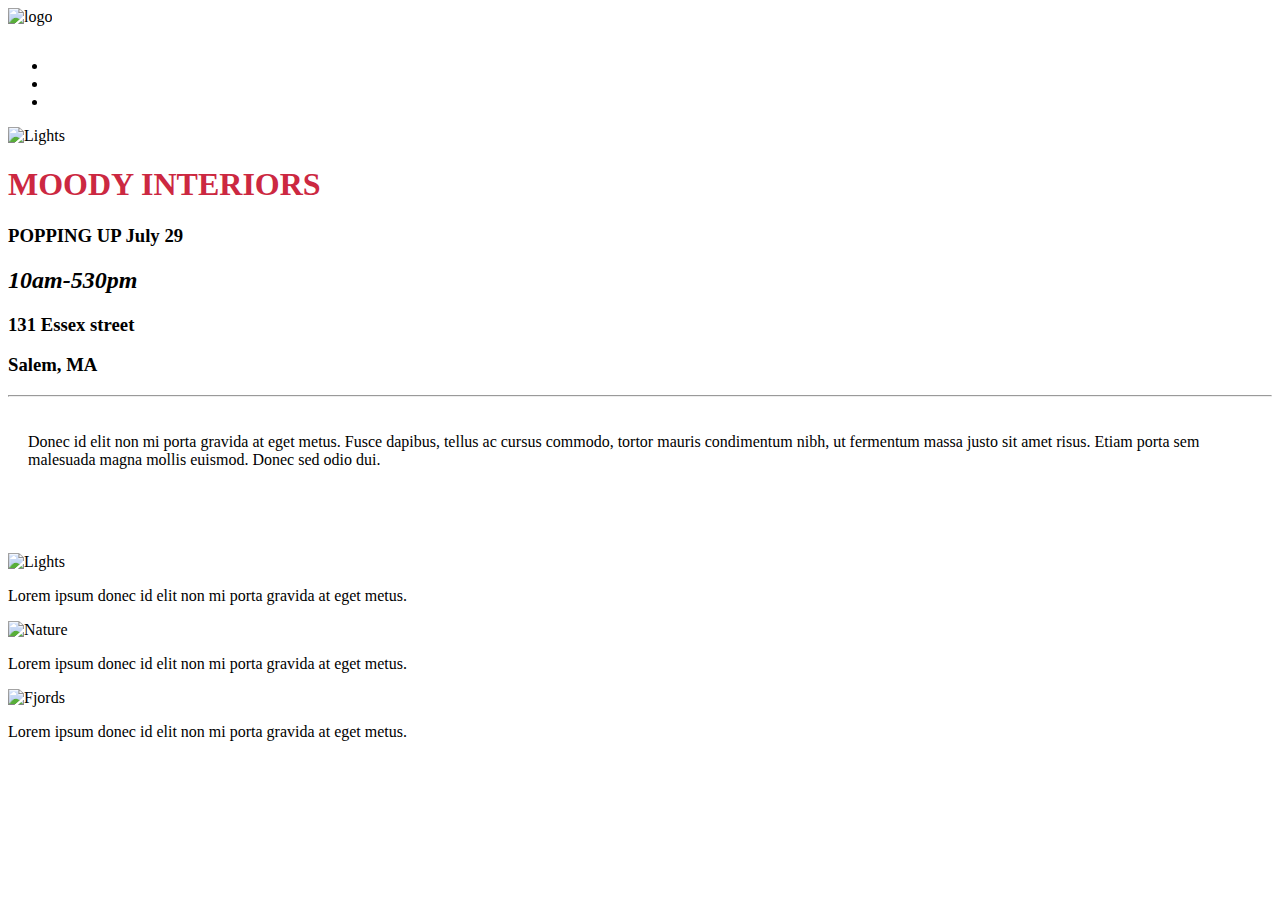
==== index.html @ 2a3397e4 "changing to lowercase paths" ====
<!DOCTYPE html>
<html lang="en">
   <head>
      <meta charset="utf-8">
      <meta http-equiv="X-UA-Compatible" content="IE=edge">
      <meta name="viewport" content="width=device-width, initial-scale=1">
      <!-- The above 3 meta tags *must* come first in the head; any other head content must come *after* these tags -->
      <meta name="description" content="">
      <meta name="author" content="">
      <link rel="icon" href="./images/favicon.ico">
      <title>Home</title>
	  <link href="https://fonts.googleapis.com/css?family=Comfortaa" rel="stylesheet">
      <!-- Bootstrap core CSS -->
      <link href="./css/bootstrap.min.css" rel="stylesheet">
      <style>
         .hp-nav a {
         color: white;
         }
         .hp-nav {
         padding-top: 15px;
         }
         .jumbotron {
         background-image: url(./images/main-bg.jpg);
         background-attachment: fixed;
         background-position: center;
         background-repeat: no-repeat;
         background-size: cover;
         }
      </style>
   </head>
   <body>
      <!-- Main jumbotron for a primary marketing message or call to action -->
      <div class="jumbotron">
         <div class="container">
            <img class="center-block" src="./images/logo.jpg" alt="logo" />
            <ul class="list-inline text-center hp-nav">
            <li><a href="#hours">hours</a></li>
            <li><a href="#hours">location</a></li>
            <li><a href="#products">products</a></li>
         </div>
         <!-- /container -->
      </div>
      <div class="container">
         <div class="row" id ="hours">
            <div class="col-md-7">
               <img src="./images/IMG_8516_small.jpg" alt="Lights" style="width:100%">
            </div>
            <div class="col-md-5">
               <h1 class="text-center" style="color:#cc2841">MOODY INTERIORS</h1>
               <h3 class="text-center text-uppercase"><strong>POPPING UP July 29</strong></h3>
			   <h2 class="text-center" ><em>10am-530pm</em></h2>
               <h3 class="text-center text-uppercase" >131 Essex street</h3>
			   <h3 class="text-center text-uppercase" >Salem, MA</h3>
			   <hr>
			   <p class="text-justify" style="padding: 20px;">Donec id elit non mi porta gravida at eget metus. Fusce dapibus, tellus ac cursus commodo, tortor mauris condimentum nibh, ut fermentum massa justo sit amet risus. Etiam porta sem malesuada magna mollis euismod. Donec sed odio dui. </p>
			   
            </div>
         </div>
         <div class="row" style="padding-top:48px" id="products">
            <div class="col-md-4">
               <div class="thumbnail">
                  <img src="./images/IMG_8468_small.jpg" alt="Lights" style="width:100%">
                  <div class="caption">
                     <p>Lorem ipsum donec id elit non mi porta gravida at eget metus.</p>
                  </div>
               </div>
            </div>
            <div class="col-md-4">
               <div class="thumbnail">
                  <img src="./images/IMG_8555_small.jpg" alt="Nature" style="width:100%">
                  <div class="caption">
                     <p>Lorem ipsum donec id elit non mi porta gravida at eget metus.</p>
                  </div>
               </div>
            </div>
            <div class="col-md-4">
               <div class="thumbnail">
                  <img src="./images/IMG_8574_small.jpg" alt="Fjords" style="width:100%">
                  <div class="caption">
                     <p>Lorem ipsum donec id elit non mi porta gravida at eget metus.</p>
                  </div>
               </div>
            </div>
         </div>
      </div>
      <!-- Bootstrap core JavaScript
         ================================================== -->
      <!-- Placed at the end of the document so the pages load faster -->
      <script src="https://ajax.googleapis.com/ajax/libs/jquery/1.12.4/jquery.min.js"></script>
      <script>window.jQuery || document.write('<script src="../../assets/js/vendor/jquery.min.js"><\/script>')</script>
      <script src="./js/bootstrap.min.js"></script>
      <script src="./js/bootstrap.min.js"></script>
   </body>
</html>
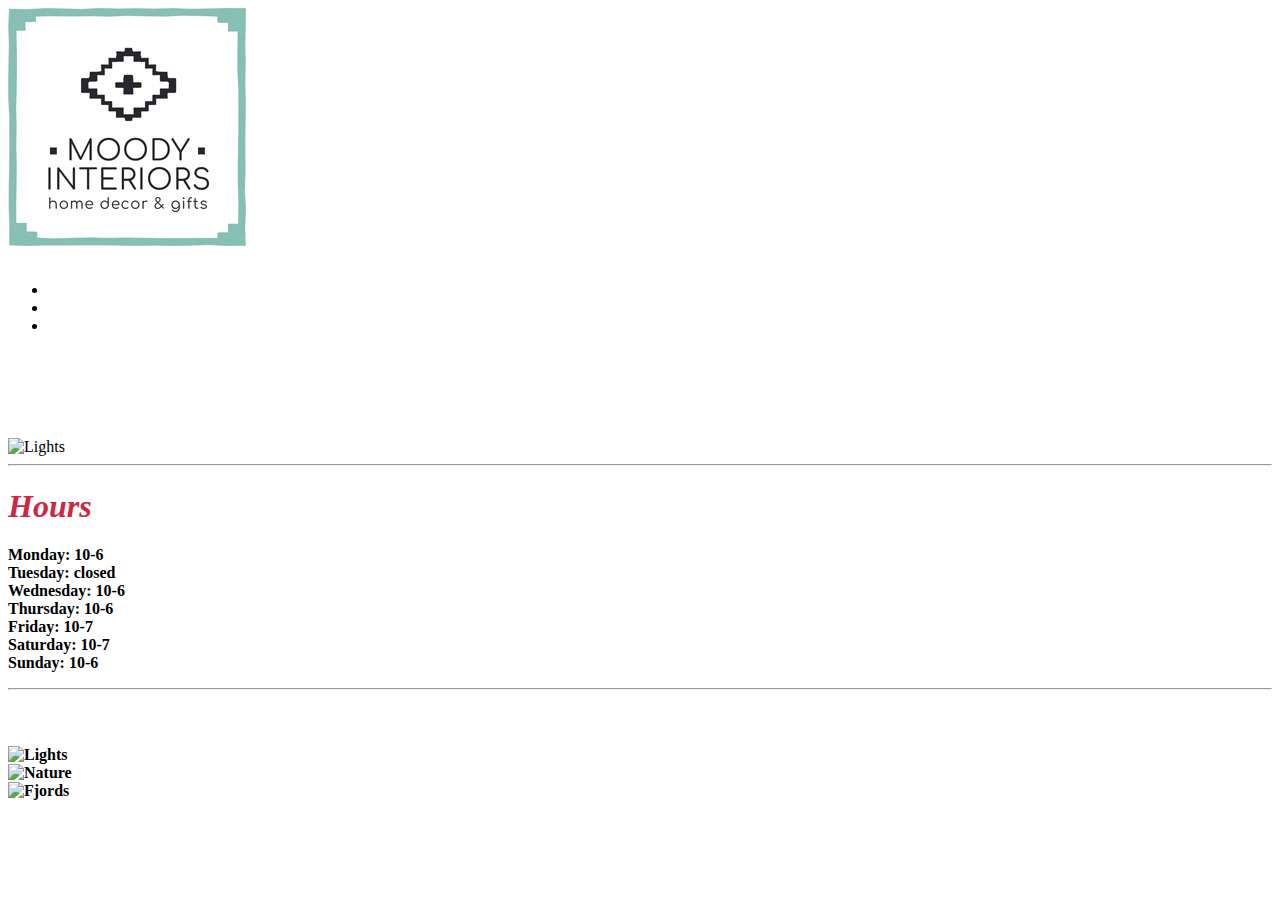
==== commit 415e32fa: "two versions" ====
--- a/index.html
+++ b/index.html
@@ -19,6 +19,9 @@
          .hp-nav {
          padding-top: 15px;
          }
+		 .jumbotron h3{
+		 color:white;
+		 }
          .jumbotron {
          background-image: url(./images/main-bg.jpg);
          background-attachment: fixed;
@@ -26,6 +29,11 @@
          background-repeat: no-repeat;
          background-size: cover;
          }
+		 
+		 .hours{
+list-style-type:none; 
+padding:0;
+}
       </style>
    </head>
    <body>
@@ -37,6 +45,8 @@
             <li><a href="#hours">hours</a></li>
             <li><a href="#hours">location</a></li>
             <li><a href="#products">products</a></li>
+			</ul>
+			<h3 class="text-center">Home decor and gift shop located at 131-1 Essex Street in historic downtown Salem, MA. Selling high quality, hand crafted products in support of fair trade suppliers who buy from international makers in developing countries. We also carry products from local makers and artisans as well as our vintage finds, repurposed furniture and one of a kind pieces. Our inventory will change on a regular basis. </h3>
          </div>
          <!-- /container -->
       </div>
@@ -46,13 +56,22 @@
                <img src="./images/IMG_8516_small.jpg" alt="Lights" style="width:100%">
             </div>
             <div class="col-md-5">
-               <h1 class="text-center" style="color:#cc2841">MOODY INTERIORS</h1>
-               <h3 class="text-center text-uppercase"><strong>POPPING UP July 29</strong></h3>
-			   <h2 class="text-center" ><em>10am-530pm</em></h2>
-               <h3 class="text-center text-uppercase" >131 Essex street</h3>
-			   <h3 class="text-center text-uppercase" >Salem, MA</h3>
+			<hr>
+                <h1 class="text-uppercase text-underline text-center" style="color: #cc2841;">
+               <strong><em>Hours</em><strong>
+            </h1>
+			
+			
+            <ul class="hours text-center">
+               <li>Monday: 10-6</li>
+               <li>Tuesday: closed</li>
+               <li>Wednesday: 10-6</li>
+               <li>Thursday: 10-6</li>
+               <li>Friday: 10-7</li>
+               <li>Saturday: 10-7</li>
+               <li>Sunday: 10-6</li>
+            </ul>
 			   <hr>
-			   <p class="text-justify" style="padding: 20px;">Donec id elit non mi porta gravida at eget metus. Fusce dapibus, tellus ac cursus commodo, tortor mauris condimentum nibh, ut fermentum massa justo sit amet risus. Etiam porta sem malesuada magna mollis euismod. Donec sed odio dui. </p>
 			   
             </div>
          </div>
@@ -60,25 +79,16 @@
             <div class="col-md-4">
                <div class="thumbnail">
                   <img src="./images/IMG_8468_small.jpg" alt="Lights" style="width:100%">
-                  <div class="caption">
-                     <p>Lorem ipsum donec id elit non mi porta gravida at eget metus.</p>
-                  </div>
                </div>
             </div>
             <div class="col-md-4">
                <div class="thumbnail">
                   <img src="./images/IMG_8555_small.jpg" alt="Nature" style="width:100%">
-                  <div class="caption">
-                     <p>Lorem ipsum donec id elit non mi porta gravida at eget metus.</p>
-                  </div>
                </div>
             </div>
             <div class="col-md-4">
                <div class="thumbnail">
                   <img src="./images/IMG_8574_small.jpg" alt="Fjords" style="width:100%">
-                  <div class="caption">
-                     <p>Lorem ipsum donec id elit non mi porta gravida at eget metus.</p>
-                  </div>
                </div>
             </div>
          </div>
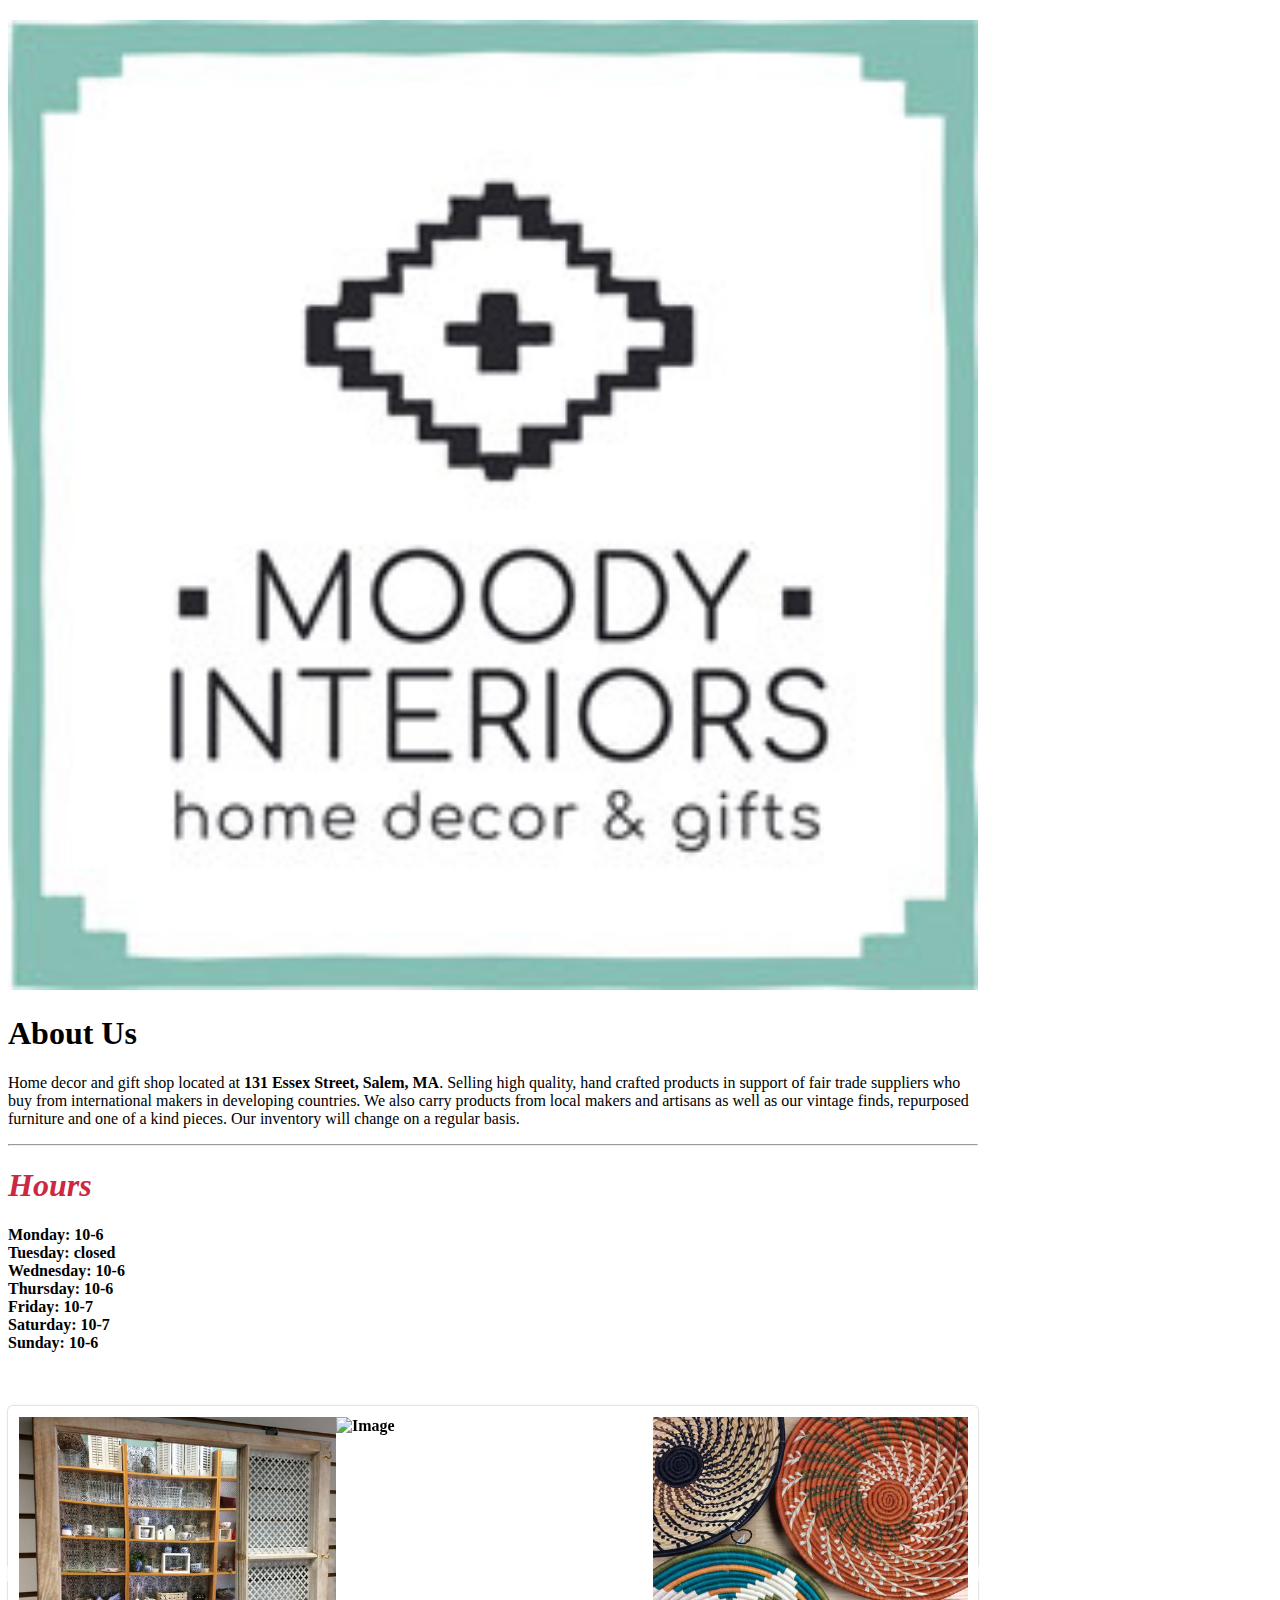
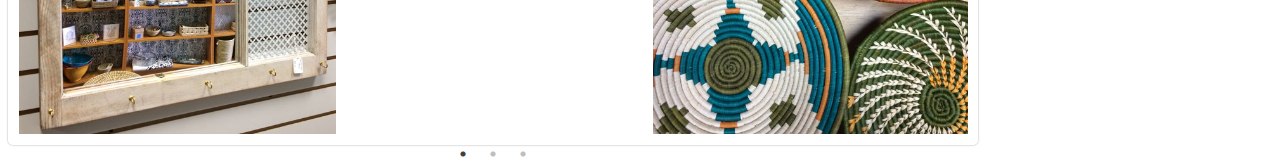
==== commit fab17de5: "new carousel" ====
--- a/index.html
+++ b/index.html
@@ -1,104 +1,106 @@
 <!DOCTYPE html>
 <html lang="en">
-   <head>
-      <meta charset="utf-8">
-      <meta http-equiv="X-UA-Compatible" content="IE=edge">
-      <meta name="viewport" content="width=device-width, initial-scale=1">
-      <!-- The above 3 meta tags *must* come first in the head; any other head content must come *after* these tags -->
-      <meta name="description" content="">
-      <meta name="author" content="">
-      <link rel="icon" href="./images/favicon.ico">
-      <title>Home</title>
-	  <link href="https://fonts.googleapis.com/css?family=Comfortaa" rel="stylesheet">
-      <!-- Bootstrap core CSS -->
-      <link href="./css/bootstrap.min.css" rel="stylesheet">
-      <style>
-         .hp-nav a {
-         color: white;
-         }
-         .hp-nav {
-         padding-top: 15px;
-         }
-		 .jumbotron h3{
-		 color:white;
-		 }
-         .jumbotron {
-         background-image: url(./images/main-bg.jpg);
-         background-attachment: fixed;
-         background-position: center;
-         background-repeat: no-repeat;
-         background-size: cover;
-         }
-		 
-		 .hours{
-list-style-type:none; 
-padding:0;
+
+<head>
+    <meta charset="utf-8">
+    <meta http-equiv="X-UA-Compatible" content="IE=edge">
+    <meta name="viewport" content="width=device-width, initial-scale=1">
+    <!-- The above 3 meta tags *must* come first in the head; any other head content must come *after* these tags -->
+    <meta name="description" content="">
+    <meta name="author" content="">
+    <link rel="icon" href="./images/favicon.ico">
+    <title>Home</title>
+    <link href="https://fonts.googleapis.com/css?family=Comfortaa" rel="stylesheet">
+    <!-- Bootstrap core CSS -->
+    <link href="./css/bootstrap.min.css" rel="stylesheet">
+    <link href="./css/slick.css" rel="stylesheet"> 
+	<link href="./css/slick-theme.css" rel="stylesheet">
+    <style>
+        @media (min-width: 1200px) {
+            .container {
+                width: 970px;
+            }
+        }
+        
+        .container {
+            margin-top: 20px;
+        }
+        
+        .hours {
+            list-style-type: none;
+            padding: 0;
+        }
+		.image img {
+    width: 100%;
+    padding: 1px;
 }
-      </style>
-   </head>
-   <body>
-      <!-- Main jumbotron for a primary marketing message or call to action -->
-      <div class="jumbotron">
-         <div class="container">
-            <img class="center-block" src="./images/logo.jpg" alt="logo" />
-            <ul class="list-inline text-center hp-nav">
-            <li><a href="#hours">hours</a></li>
-            <li><a href="#hours">location</a></li>
-            <li><a href="#products">products</a></li>
-			</ul>
-			<h3 class="text-center">Home decor and gift shop located at 131-1 Essex Street in historic downtown Salem, MA. Selling high quality, hand crafted products in support of fair trade suppliers who buy from international makers in developing countries. We also carry products from local makers and artisans as well as our vintage finds, repurposed furniture and one of a kind pieces. Our inventory will change on a regular basis. </h3>
-         </div>
-         <!-- /container -->
-      </div>
-      <div class="container">
-         <div class="row" id ="hours">
-            <div class="col-md-7">
-               <img src="./images/IMG_8516_small.jpg" alt="Lights" style="width:100%">
+.slider.responsive {
+    margin: 20px auto;
+    position: relative;
+    border: 10px solid #fff;
+    -webkit-border-radius: 5px;
+    -moz-border-radius: 5px;
+    border-radius: 5px;
+    -webkit-box-shadow: 0 0 2px #999;
+    -moz-box-shadow: 0 0 2px #999;
+    box-shadow: 0 0 2px #999;
+}
+
+    </style>
+</head>
+
+<body>
+    <div class="container">
+        <div class="row">
+
+            <div class="col-md-6">
+                <img src="./images/logo.jpg" alt="Lights" style="width:100%;">
             </div>
-            <div class="col-md-5">
-			<hr>
+
+            <div class="col-md-6">
+                <h1 class="text-uppercase text-center">About Us</h1>
+                <p class="text-justify">Home decor and gift shop located at <strong>131 Essex Street, Salem, MA</strong>. Selling high quality, hand crafted products in support of fair trade suppliers who buy from international makers in developing countries. We also carry products from local makers and artisans as well as our vintage finds, repurposed furniture and one of a kind pieces. Our inventory will change on a regular basis.</p>
+                <hr>
                 <h1 class="text-uppercase text-underline text-center" style="color: #cc2841;">
                <strong><em>Hours</em><strong>
             </h1>
-			
-			
-            <ul class="hours text-center">
-               <li>Monday: 10-6</li>
-               <li>Tuesday: closed</li>
-               <li>Wednesday: 10-6</li>
-               <li>Thursday: 10-6</li>
-               <li>Friday: 10-7</li>
-               <li>Saturday: 10-7</li>
-               <li>Sunday: 10-6</li>
-            </ul>
-			   <hr>
-			   
+
+                <ul class="hours text-center">
+                    <li>Monday: 10-6</li>
+                    <li>Tuesday: closed</li>
+                    <li>Wednesday: 10-6</li>
+                    <li>Thursday: 10-6</li>
+                    <li>Friday: 10-7</li>
+                    <li>Saturday: 10-7</li>
+                    <li>Sunday: 10-6</li>
+                </ul>
             </div>
-         </div>
-         <div class="row" style="padding-top:48px" id="products">
-            <div class="col-md-4">
-               <div class="thumbnail">
-                  <img src="./images/IMG_8468_small.jpg" alt="Lights" style="width:100%">
-               </div>
-            </div>
-            <div class="col-md-4">
-               <div class="thumbnail">
-                  <img src="./images/IMG_8555_small.jpg" alt="Nature" style="width:100%">
-               </div>
-            </div>
-            <div class="col-md-4">
-               <div class="thumbnail">
-                  <img src="./images/IMG_8574_small.jpg" alt="Fjords" style="width:100%">
-               </div>
-            </div>
-         </div>
-      </div>
-      <!-- Bootstrap core JavaScript
+
+        </div>
+        <br>
+        <div class="row">
+			<div class="slider responsive">
+						<div class="image"><img src="./images/IMG_8497_small_2.jpg" alt="Image"></div>
+                        <div class="image"><img src="./images/IMG_8468_small.jpg" alt="Image"></div>
+                        <div class="image"><img src="./images/IMG_8442_small.jpg" alt="Image"></div>
+                        <div class="image"><img src="./images/IMG_8585_small.jpg" alt="Image"></div>
+                        <div class="image"><img src="./images/IMG_8482_small.jpg" alt="Image"></div>
+                        <div class="image"><img src="./images/IMG_8458_small.jpg" alt="Image"></div>
+                        <div class="image"><img src="./images/IMG_8516_small2.jpg" alt="Image"></div>
+                        <div class="image"><img src="./images/IMG_8574_small.jpg" alt="Image"></div>
+			</div>
+        </div>
+    </div>
+    <!-- Bootstrap core JavaScript
          ================================================== -->
-      <!-- Placed at the end of the document so the pages load faster -->
-      <script src="https://ajax.googleapis.com/ajax/libs/jquery/1.12.4/jquery.min.js"></script>
-      <script>window.jQuery || document.write('<script src="../../assets/js/vendor/jquery.min.js"><\/script>')</script>
-      <script src="./js/bootstrap.min.js"></script>
-      <script src="./js/bootstrap.min.js"></script>
-   </body>
+    <!-- Placed at the end of the document so the pages load faster -->
+    <script src="https://ajax.googleapis.com/ajax/libs/jquery/1.12.4/jquery.min.js"></script>
+    <script>
+        window.jQuery || document.write('<script src="../../assets/js/vendor/jquery.min.js"><\/script>')
+    </script>
+    <script src="./js/bootstrap.min.js"></script>
+    <script type="text/javascript" src="./js/slick.js"></script>
+    <script type="text/javascript" src="./js/slick.responsive.js"></script>
+</body>
+
 </html>